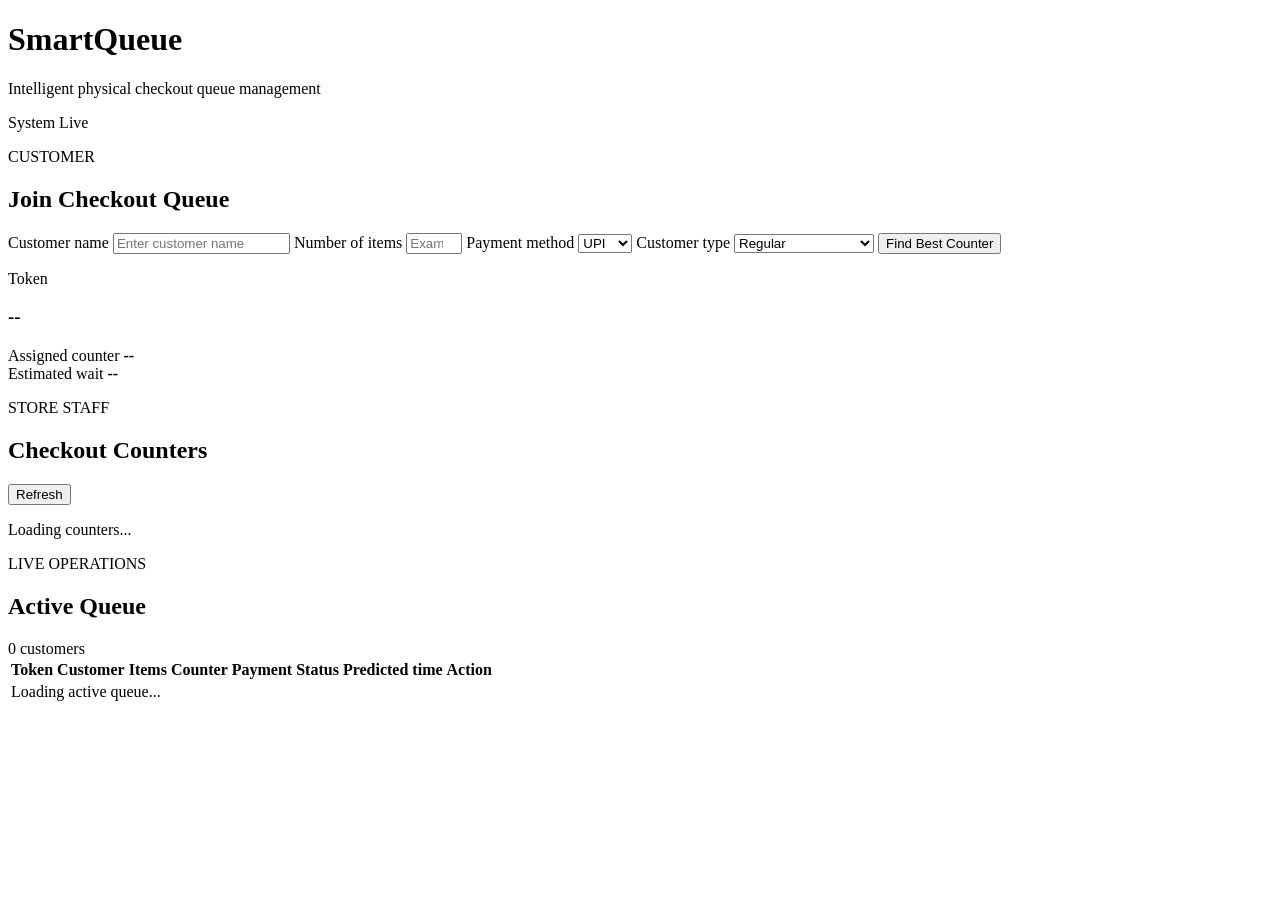
==== backend/src/main/resources/static/index.html @ 28ed01ff "Build SmartQueue Spring Boot Minimum Viable Product" ====
<!DOCTYPE html>
<html lang="en">
<head>
  <meta charset="UTF-8">
  <meta name="viewport" content="width=device-width, initial-scale=1.0">

  <title>SmartQueue Dashboard</title>

  <link rel="stylesheet" href="/style.css">
</head>

<body>

<header class="topbar">
  <div>
    <h1>SmartQueue</h1>
    <p>Intelligent physical checkout queue management</p>
  </div>

  <div class="live-indicator">
    <span></span>
    System Live
  </div>
</header>

<main class="container">

  <div id="message-box" class="message-box hidden"></div>

  <section class="dashboard-grid">

    <article class="panel">
      <div class="panel-heading">
        <div>
          <p class="section-label">CUSTOMER</p>
          <h2>Join Checkout Queue</h2>
        </div>
      </div>

      <form id="join-form">

        <label for="customerName">Customer name</label>
        <input
                id="customerName"
                type="text"
                maxlength="60"
                placeholder="Enter customer name"
                required
        >

        <label for="itemCount">Number of items</label>
        <input
                id="itemCount"
                type="number"
                min="1"
                max="300"
                placeholder="Example: 15"
                required
        >

        <label for="paymentMethod">Payment method</label>
        <select id="paymentMethod" required>
          <option value="UPI">UPI</option>
          <option value="CARD">Card</option>
          <option value="CASH">Cash</option>
        </select>

        <label for="priorityType">Customer type</label>
        <select id="priorityType" required>
          <option value="REGULAR">Regular</option>
          <option value="ASSISTANCE">Assistance required</option>
        </select>

        <button type="submit" class="primary-button">
          Find Best Counter
        </button>
      </form>

      <div id="assignment-result" class="assignment-result hidden">
        <p>Token</p>
        <h3 id="result-token">--</h3>

        <div class="result-grid">
          <div>
            <span>Assigned counter</span>
            <strong id="result-counter">--</strong>
          </div>

          <div>
            <span>Estimated wait</span>
            <strong id="result-wait">--</strong>
          </div>
        </div>
      </div>
    </article>

    <article class="panel">
      <div class="panel-heading">
        <div>
          <p class="section-label">STORE STAFF</p>
          <h2>Checkout Counters</h2>
        </div>

        <button id="refresh-button" class="secondary-button">
          Refresh
        </button>
      </div>

      <div id="counter-list" class="counter-list">
        <p>Loading counters...</p>
      </div>
    </article>

  </section>

  <section class="panel queue-panel">

    <div class="panel-heading">
      <div>
        <p class="section-label">LIVE OPERATIONS</p>
        <h2>Active Queue</h2>
      </div>

      <span id="active-count" class="count-badge">0 customers</span>
    </div>

    <div class="table-wrapper">
      <table>
        <thead>
        <tr>
          <th>Token</th>
          <th>Customer</th>
          <th>Items</th>
          <th>Counter</th>
          <th>Payment</th>
          <th>Status</th>
          <th>Predicted time</th>
          <th>Action</th>
        </tr>
        </thead>

        <tbody id="queue-body">
        <tr>
          <td colspan="8" class="empty-state">
            Loading active queue...
          </td>
        </tr>
        </tbody>
      </table>
    </div>

  </section>

</main>

<script src="/app.js"></script>

</body>
</html>
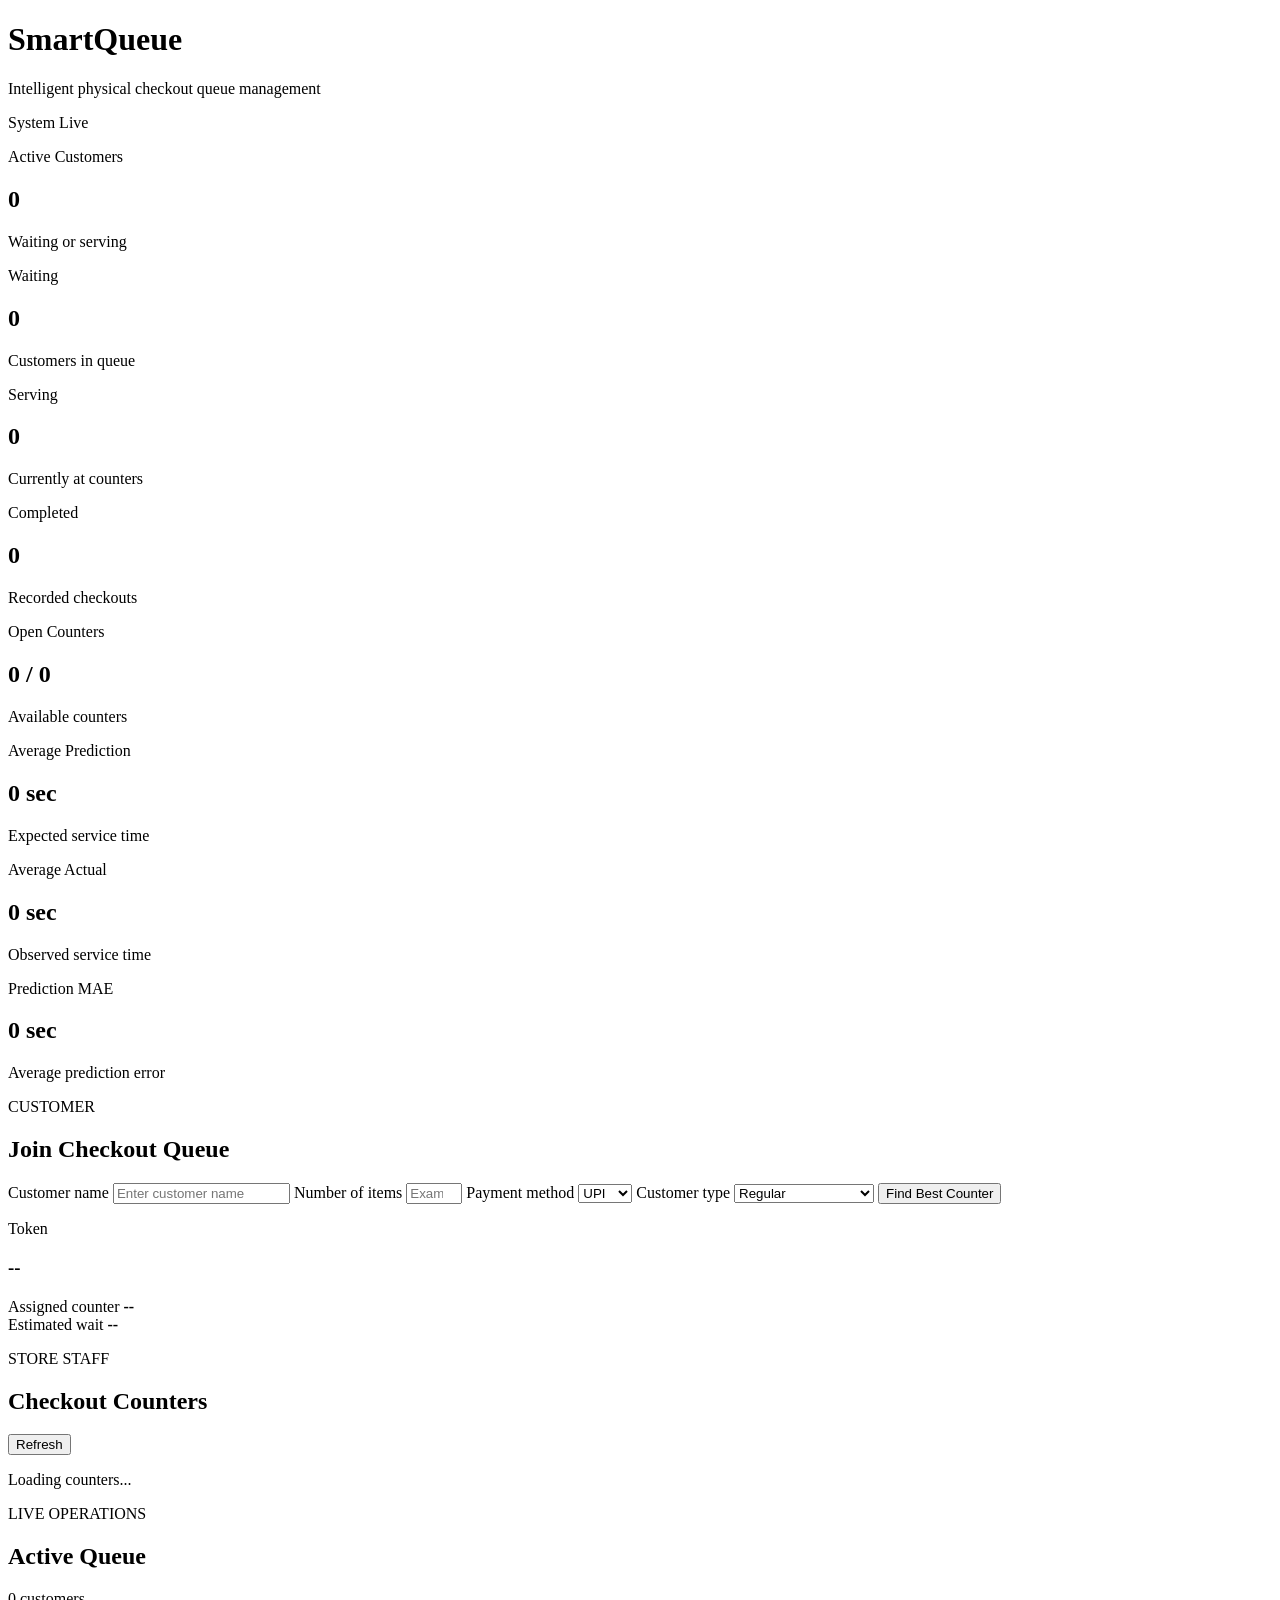
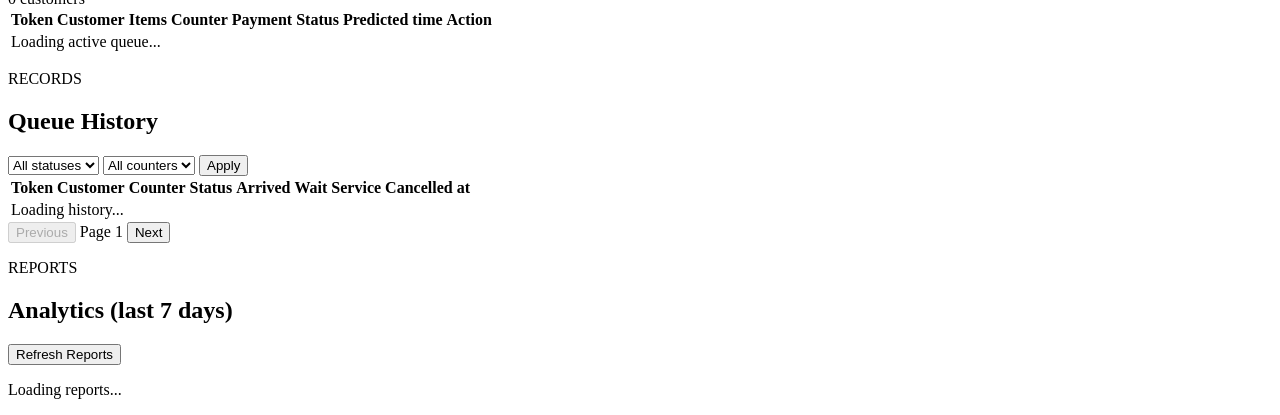
==== commit a0b597f3: "Add PostgreSQL backend, ML integration, dashboard, analytics, and tests - Spring Boot backend with J" ====
--- a/backend/src/main/resources/static/index.html
+++ b/backend/src/main/resources/static/index.html
@@ -26,6 +26,58 @@
 <main class="container">
 
   <div id="message-box" class="message-box hidden"></div>
+
+  <section class="stats-grid">
+
+    <article class="stat-card">
+      <p>Active Customers</p>
+      <h2 id="stat-active">0</h2>
+      <span>Waiting or serving</span>
+    </article>
+
+    <article class="stat-card">
+      <p>Waiting</p>
+      <h2 id="stat-waiting">0</h2>
+      <span>Customers in queue</span>
+    </article>
+
+    <article class="stat-card">
+      <p>Serving</p>
+      <h2 id="stat-serving">0</h2>
+      <span>Currently at counters</span>
+    </article>
+
+    <article class="stat-card">
+      <p>Completed</p>
+      <h2 id="stat-completed">0</h2>
+      <span>Recorded checkouts</span>
+    </article>
+
+    <article class="stat-card">
+      <p>Open Counters</p>
+      <h2 id="stat-counters">0 / 0</h2>
+      <span>Available counters</span>
+    </article>
+
+    <article class="stat-card">
+      <p>Average Prediction</p>
+      <h2 id="stat-predicted">0 sec</h2>
+      <span>Expected service time</span>
+    </article>
+
+    <article class="stat-card">
+      <p>Average Actual</p>
+      <h2 id="stat-actual">0 sec</h2>
+      <span>Observed service time</span>
+    </article>
+
+    <article class="stat-card">
+      <p>Prediction MAE</p>
+      <h2 id="stat-mae">0 sec</h2>
+      <span>Average prediction error</span>
+    </article>
+
+  </section>
 
   <section class="dashboard-grid">
 
@@ -151,6 +203,89 @@
 
   </section>
 
+  <section class="panel queue-panel">
+
+    <div class="panel-heading">
+      <div>
+        <p class="section-label">RECORDS</p>
+        <h2>Queue History</h2>
+      </div>
+
+      <div class="history-filters">
+        <select id="history-status">
+          <option value="">All statuses</option>
+          <option value="WAITING">Waiting</option>
+          <option value="SERVING">Serving</option>
+          <option value="COMPLETED">Completed</option>
+          <option value="CANCELLED">Cancelled</option>
+        </select>
+
+        <select id="history-counter">
+          <option value="">All counters</option>
+        </select>
+
+        <button id="history-apply" class="secondary-button">
+          Apply
+        </button>
+      </div>
+    </div>
+
+    <div class="table-wrapper">
+      <table>
+        <thead>
+        <tr>
+          <th>Token</th>
+          <th>Customer</th>
+          <th>Counter</th>
+          <th>Status</th>
+          <th>Arrived</th>
+          <th>Wait</th>
+          <th>Service</th>
+          <th>Cancelled at</th>
+        </tr>
+        </thead>
+
+        <tbody id="history-body">
+        <tr>
+          <td colspan="8" class="empty-state">
+            Loading history...
+          </td>
+        </tr>
+        </tbody>
+      </table>
+    </div>
+
+    <div class="history-pager">
+      <button id="history-prev" class="secondary-button" disabled>
+        Previous
+      </button>
+      <span id="history-page-info">Page 1</span>
+      <button id="history-next" class="secondary-button">
+        Next
+      </button>
+    </div>
+
+  </section>
+
+  <section class="panel queue-panel">
+
+    <div class="panel-heading">
+      <div>
+        <p class="section-label">REPORTS</p>
+        <h2>Analytics (last 7 days)</h2>
+      </div>
+
+      <button id="reports-refresh" class="secondary-button">
+        Refresh Reports
+      </button>
+    </div>
+
+    <div id="reports-content" class="reports-content">
+      <p>Loading reports...</p>
+    </div>
+
+  </section>
+
 </main>
 
 <script src="/app.js"></script>
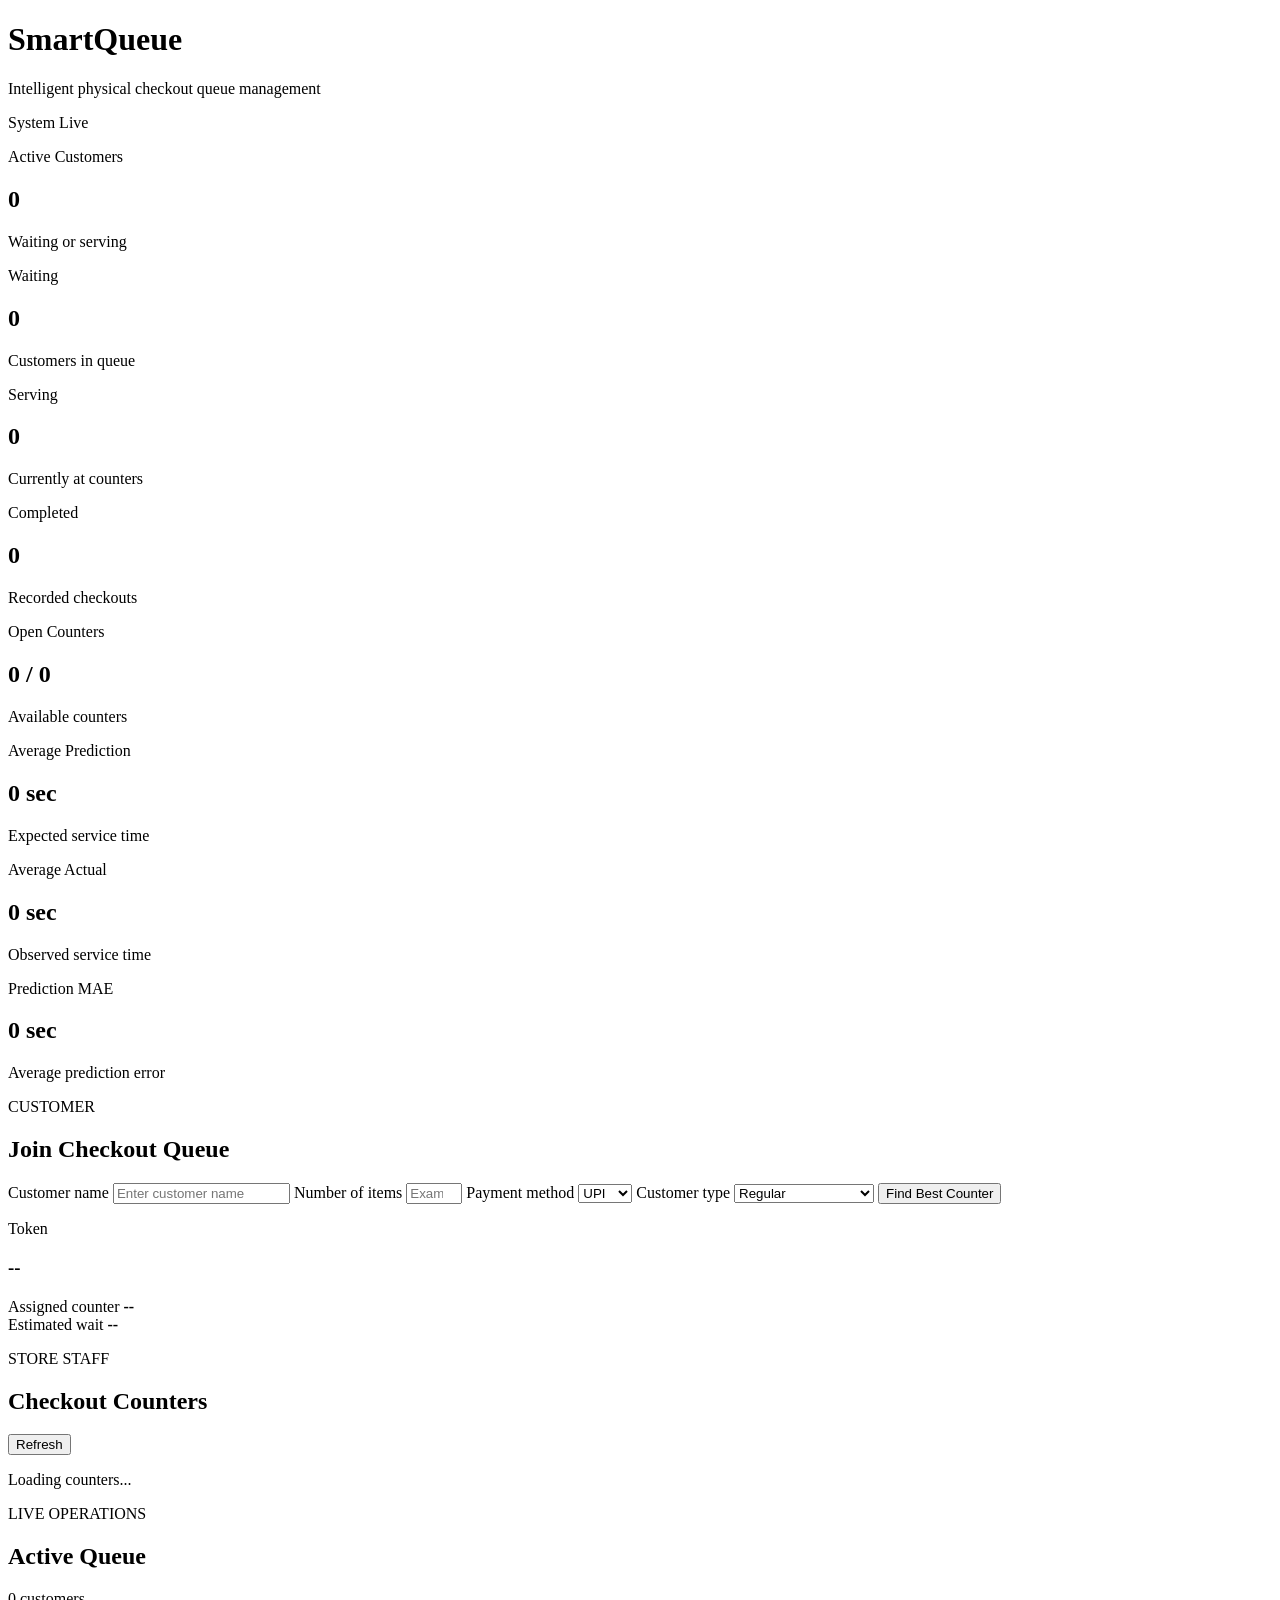
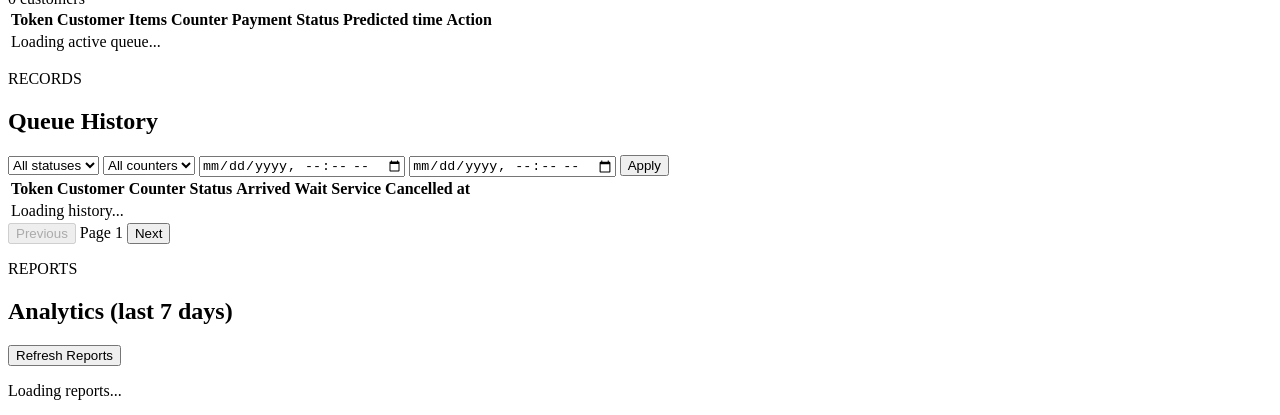
==== commit 4d834e1c: "Add PATCH reassign endpoint and frontend date-range filter (gaps 5+6) Gap #5 — Reassignment endpoint" ====
--- a/backend/src/main/resources/static/index.html
+++ b/backend/src/main/resources/static/index.html
@@ -224,6 +224,20 @@
           <option value="">All counters</option>
         </select>
 
+        <input
+                id="history-from"
+                type="datetime-local"
+                aria-label="From date and time"
+                title="Show entries arriving on or after this date/time"
+        >
+
+        <input
+                id="history-to"
+                type="datetime-local"
+                aria-label="To date and time"
+                title="Show entries arriving on or before this date/time"
+        >
+
         <button id="history-apply" class="secondary-button">
           Apply
         </button>
